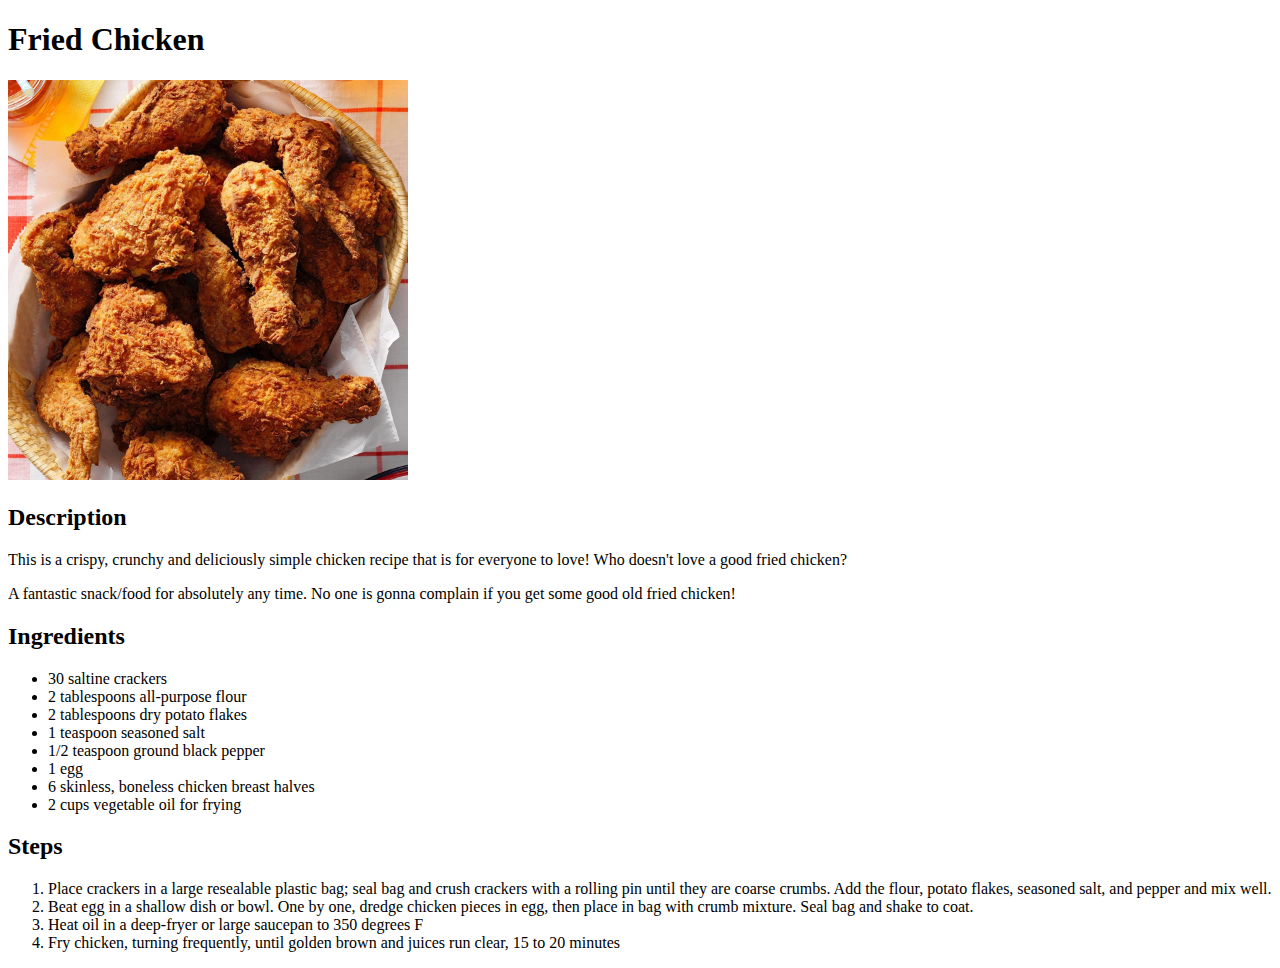
==== recipes/fried-chicken.html @ 7d8e56a9 "Added the recipe pages and image source file" ====
<!DOCTYPE html>
<html lang="en">
<head>
    <meta charset="UTF-8">
    <meta name="viewport" content="width=device-width, initial-scale=1.0">
    <title>Fried Chicken</title>
</head>
<body>
    <h1>Fried Chicken</h1>
    <img src="../images/fried-chicken.jpg" alt="an image of fried chicken" height="400" width="400">
    <p><h2>Description</h2></p>
    <p>This is a crispy, crunchy and deliciously simple chicken recipe that is for everyone to love! Who doesn't love a good fried chicken?</p>
    <p>A fantastic snack/food for absolutely any time. No one is gonna complain if you get some good old fried chicken!</p>
    <p><h2>Ingredients</h2></p>
    <p>
        <ul>
            <li>30 saltine crackers</li>
            <li>2 tablespoons all-purpose flour</li>
            <li>2 tablespoons dry potato flakes</li>
            <li>1 teaspoon seasoned salt</li>
            <li>1/2 teaspoon ground black pepper</li>
            <li>1 egg</li>
            <li>6 skinless, boneless chicken breast halves</li>
            <li>2 cups vegetable oil for frying</li>
        </ul>
    </p>
    <p><h2>Steps</h2></p>
    <p>
        <ol>
            <li>Place crackers in a large resealable plastic bag; seal bag and crush crackers with a rolling pin until they are coarse crumbs. Add the flour, potato flakes, seasoned salt, and pepper and mix well. </li>
            <li>Beat egg in a shallow dish or bowl. One by one, dredge chicken pieces in egg, then place in bag with crumb mixture. Seal bag and shake to coat. </li>
            <li>Heat oil in a deep-fryer or large saucepan to 350 degrees F</li>
            <li>Fry chicken, turning frequently, until golden brown and juices run clear, 15 to 20 minutes</li>
        </ol>
    </p>
</body>
</html>
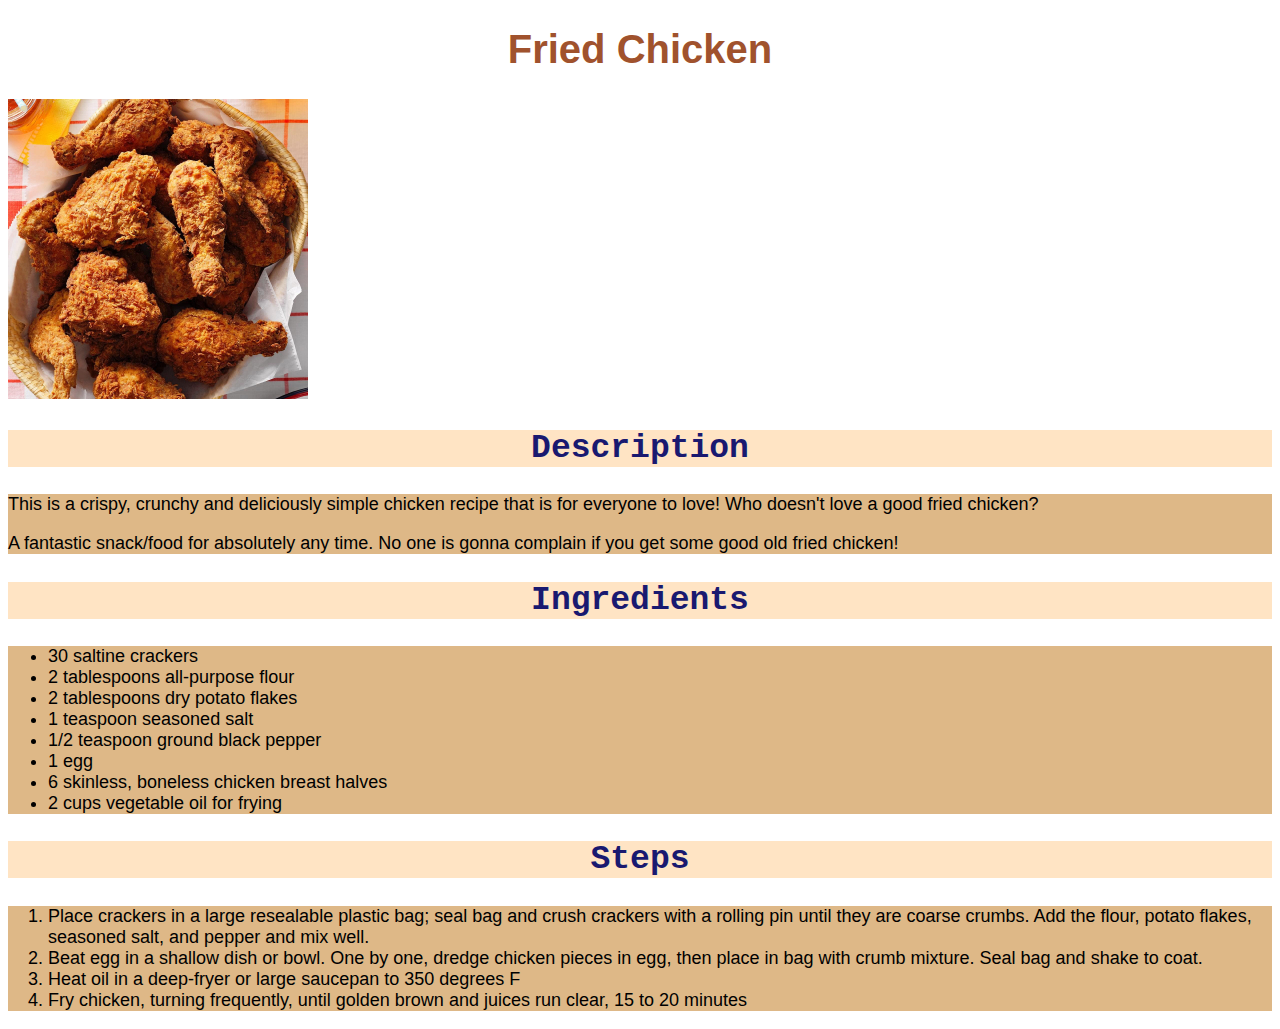
==== commit be8ab8b6: "Added styles to each page, all of which are compiled in the centralized file styles.css" ====
--- a/recipes/fried-chicken.html
+++ b/recipes/fried-chicken.html
@@ -3,35 +3,42 @@
 <head>
     <meta charset="UTF-8">
     <meta name="viewport" content="width=device-width, initial-scale=1.0">
+    <link rel="stylesheet" href="styles.css">
     <title>Fried Chicken</title>
 </head>
 <body>
-    <h1>Fried Chicken</h1>
-    <img src="../images/fried-chicken.jpg" alt="an image of fried chicken" height="400" width="400">
-    <p><h2>Description</h2></p>
-    <p>This is a crispy, crunchy and deliciously simple chicken recipe that is for everyone to love! Who doesn't love a good fried chicken?</p>
-    <p>A fantastic snack/food for absolutely any time. No one is gonna complain if you get some good old fried chicken!</p>
-    <p><h2>Ingredients</h2></p>
-    <p>
-        <ul>
-            <li>30 saltine crackers</li>
-            <li>2 tablespoons all-purpose flour</li>
-            <li>2 tablespoons dry potato flakes</li>
-            <li>1 teaspoon seasoned salt</li>
-            <li>1/2 teaspoon ground black pepper</li>
-            <li>1 egg</li>
-            <li>6 skinless, boneless chicken breast halves</li>
-            <li>2 cups vegetable oil for frying</li>
-        </ul>
-    </p>
-    <p><h2>Steps</h2></p>
-    <p>
-        <ol>
-            <li>Place crackers in a large resealable plastic bag; seal bag and crush crackers with a rolling pin until they are coarse crumbs. Add the flour, potato flakes, seasoned salt, and pepper and mix well. </li>
-            <li>Beat egg in a shallow dish or bowl. One by one, dredge chicken pieces in egg, then place in bag with crumb mixture. Seal bag and shake to coat. </li>
-            <li>Heat oil in a deep-fryer or large saucepan to 350 degrees F</li>
-            <li>Fry chicken, turning frequently, until golden brown and juices run clear, 15 to 20 minutes</li>
-        </ol>
-    </p>
+    <h1 class="recipe-name">Fried Chicken</h1>
+    <img src="../images/fried-chicken.jpg" alt="an image of fried chicken" class="fried-chicken-image">
+    <div class="section"><p><h2>Description</h2></p></div>
+    <div class="content">
+        <p>This is a crispy, crunchy and deliciously simple chicken recipe that is for everyone to love! Who doesn't love a good fried chicken?</p>
+        <p>A fantastic snack/food for absolutely any time. No one is gonna complain if you get some good old fried chicken!</p>
+    </div>
+    <div class="section"><p><h2>Ingredients</h2></p></div>
+    <div class="content">
+        <p>
+            <ul>
+                <li>30 saltine crackers</li>
+                <li>2 tablespoons all-purpose flour</li>
+                <li>2 tablespoons dry potato flakes</li>
+                <li>1 teaspoon seasoned salt</li>
+                <li>1/2 teaspoon ground black pepper</li>
+                <li>1 egg</li>
+                <li>6 skinless, boneless chicken breast halves</li>
+                <li>2 cups vegetable oil for frying</li>
+            </ul>
+        </p>
+    </div>
+    <div class="section"><p><h2>Steps</h2></p></div>
+    <div class="content">
+        <p>
+            <ol>
+                <li>Place crackers in a large resealable plastic bag; seal bag and crush crackers with a rolling pin until they are coarse crumbs. Add the flour, potato flakes, seasoned salt, and pepper and mix well. </li>
+                <li>Beat egg in a shallow dish or bowl. One by one, dredge chicken pieces in egg, then place in bag with crumb mixture. Seal bag and shake to coat. </li>
+                <li>Heat oil in a deep-fryer or large saucepan to 350 degrees F</li>
+                <li>Fry chicken, turning frequently, until golden brown and juices run clear, 15 to 20 minutes</li>
+            </ol>
+        </p>
+    </div>
 </body>
 </html>--- a/recipes/styles.css
+++ b/recipes/styles.css
@@ -0,0 +1,30 @@
+.waffle-image,
+.fried-chicken-image,
+.lasagna-image{
+    height: auto;
+    width: 300px;
+}
+
+.recipe-name{
+    text-align: center;
+    font-size: 40px;
+    color: sienna;
+    font-family: 'Franklin Gothic Medium', 'Arial Narrow', Arial, sans-serif;
+}
+
+.section{
+    background-color: bisque;
+    color: midnightblue;
+    font-family: 'Courier New', Courier, monospace;
+    font-size: 22px;
+    font-weight: bolder;
+    text-align: center;
+}
+
+.content{
+    text-align: left;
+    color: black;
+    background-color: burlywood;
+    font-size: 18px;
+    font-family: 'Lucida Sans', 'Lucida Sans Regular', 'Lucida Grande', 'Lucida Sans Unicode', Geneva, Verdana, sans-serif;
+}